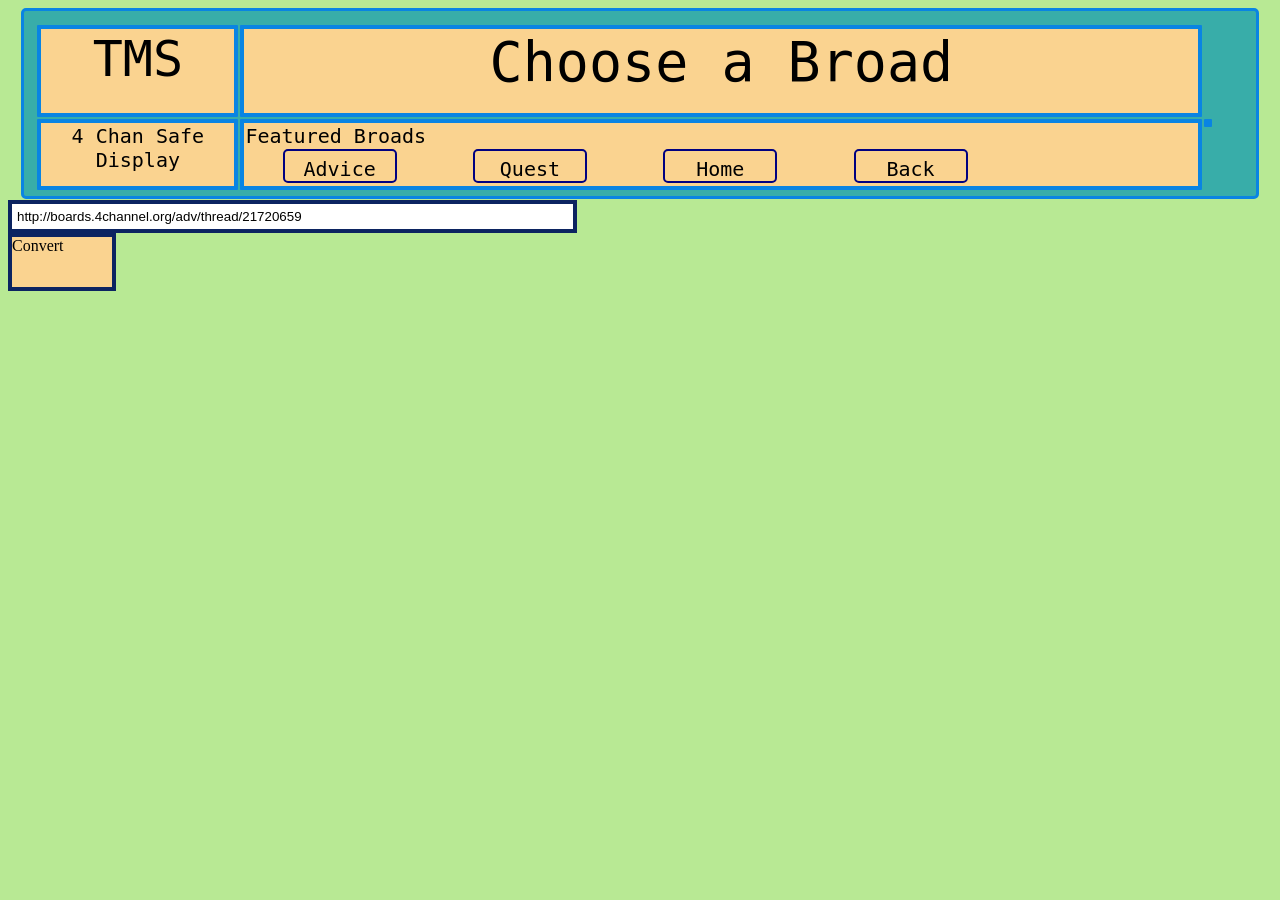
==== convert.html @ 09b45f22 "1/08/20-Update" ====
<html>
    <body>
    <div id="heading">
        
        <div id="heading-tms" class="heading-box"> 
            <p id="p-tms" class="heading-text">TMS</p>
        </div>
        
        <div id="heading-banner" class="heading-box"> 
            <p id="p-banner" class="heading-text">Choose a Broad</p>
        </div>
        
        <div id="heading-title" class="heading-box"> 
            <p id="p-title" class="heading-text">4 Chan Safe Display</p>
        </div>
        <div id="heading-featured" class="heading-box"> 
            <p id="p-featured" class="heading-text">Featured Broads</p>
            <div id="one-featured" class="featured-but">
                <p id="adv-featured" class="featured-text heading-text">Advice</p>
            </div>
            <div id="two-featured" class="featured-but">
                <p id="que-featured" class="featured-text heading-text">Quest</p>
            </div>
            <div id="thr-featured" class="featured-but">
                <p id="hom-featured" class="featured-text heading-text">Home</p>
            </div>
            <div id="fou-featured" class="featured-but">
                <p id="pur-featured" class="featured-text heading-text">Back</p>
            </div>
        </div>
        
        <div id="heading-err" class="heading-box"></div>
    </div>
        
        
    <div id="C-Holder">
     
        <input id="LinkGetter" name="DateStart" class="inputPanel" type="text" size="200" maxlength="1000" value="http://boards.4channel.org/adv/thread/21720659">
        <div class="ConvertBUTT" id="CONbutton1"> Convert </div>
        
         
    </div>
        
    <div id="R-Holder"> 
        
    </div>
        
        
    <div id="bottom">
    
    </div>
        
    <script src="https://d3js.org/d3.v5.min.js"></script>
    <link href="style.css" rel="stylesheet" type="text/css">
    <script type="text/javascript" src="script.js"></script>

    </body>
</html>
---- style.css ----
body{
    background-color: #b8e994
}
#heading,#aside{
    border: 3px solid #0984e3;
    background-color: #38ada9;
    border-radius: 5px;
    margin: 1px;
    margin-left: 1%;
    margin-right:1%;
    padding: 1%;
    height: 160px;
}
.heading-text{
    font-family:monospace;
    font-weight: 400;
    font-size: 20px;
    margin: 1px;   
}
#p-tms{
    font-size: 50px;
}
#p-banner{
    text-align: center;
    font-size: 55px;
}
#heading-tms, #heading-title{ 
    width: 16%;
    text-align: center
}
#heading-banner, #heading-featured{
    width: 79%   
}  
#heading-banner, #heading-tms{
    height: 53%;
}
#heading-featured, #heading-title {
    height: 39%;
}
.heading-box{
    border: 4px solid #0984e3;
    border-radius: 1px;
    background-color: #fad390;
    margin: 1px;
    float:left;  
}
#heading-errs{
    border: 0px solid gray;
    background-color: red;
    width: 200px;
}
.featured-but{
    border: 2px solid navy;
    height: 20px;
    width: 100px;
    float: left ;
    margin-left: 4%;
    margin-right:4%;
    align-content: center;
    text-align: center;
    padding: 5px;
    border-radius: 5px;
}

.featured-but:hover{
    background-color: #82ccdd;
}
#aside{
    width: 20%;
    float:right;
    height: 800px;
}
.aside-box{
    border: 4px solid #0984e3;
    background-color: #78e08f;
    margin: 1px;
    padding: 1px;       
}
#aside-warning{
    height: 10%;
    background-color: #ff7675;
    
}
#aside-warning:hover{
    height: 10%;
    background-color: red;
}
#aside-description{
    height: 40%;
}
}
#aside-info{
    height: 25%;
    background-color: #78e08f;
}

#aside-description:hover , #aside-info:hover{
    background-color: gainsboro;
}
#B-Holder, #T-Holder{
    margin: 1px;
    margin-left: 1%;
    margin-right:1%;
    padding: 1%; 
    width: 71%;
    float:left;
    height: 800px;
    overflow: auto;
    background-color: #fad390;
}
#T-info, #T-Holder{
    border: 1px solid purple;
    float:right; 
    width: 96%;
    height: 100px;
    margin: 1px;
    margin-left: 1%;
    margin-right:1%;
}
#T-info{
    background-color: #0c2461;
    border: 10px solid purple;
}
#T-Holder{
    width: 96%;
    height: 300px;
}
.thread_description,.aside-text{
    color: aliceblue;
    font-family: monospace
}
.threads_icon{
    border: 2px solid #0c2461;
    margin: 1px;
    padding: 2px;
    width: 220px;
    float: left
}
.threadSingle_icon{
    border: 3px solid #0c2461;
    margin: 1px;
    padding: 1px;
    width: 220px;
    float: left;
    text-align: center;
    font-weight: 300;
    font-size: 40px
    
}
.threads_icon:hover{
    border: 2px solid #6a89cc;
    background-color: #b8e994; 
}
.threadSingle_icon:hover{
    border: 3px solid #6a89cc;
    background-color: #b8e994;
}
.pagebutton{
    border: 3px solid #079992;
    background-color: #6a89cc;
    height: 20px;
    width: 20%;
    float: left;
    text-align: center;
}
.pagebutton:hover{
    background: Pink;
}
.post{
    border: 4px solid #0c2461;
    border-bottom: 1px solid #0c2461;
    border-top: 1px solid #0c2461;
    border-right: 1px solid #0c2461;
    border-radius: 3px;
    background-color: #f5f6fa;
    width: 90%;
    font-size: 20px;
    padding: 5px;
    margin: 10px;
    padding-left: 20px;
    
    
        
}
#P-Holder{
    width: 99%;
    height: 500px;
    float: none;
}
.post:hover{
    background-color: #fad390;
    border: 4px solid #0c2461;
}
.reply{
    margin: 0px;
    padding-left: 5px;
}
#R-Holder{
    align-content: center;
    align-items: center;
    
}
#LinkGetter{
    border: 4px solid #0c2461;
    align-self: center;
    width: 45%;
    padding: 5px;
}
.ConvertBUTT{
    border: 4px solid #0c2461;
    width: 100px;
    height: 50px;
    background-color: #fad390;
}
.ConvertBUTT:hover{
    background-color: #6a89cc;
    
}
.quote{
    color: #e74c3c;
}
.convertInfo{
    border: 4px solid #0c2461;
    width: 100px;
    height: 100px;
}
.heading-banner_ConvertIntel_part{
    font-family: monospace;
    font-size: 10px;
    margin: 0px;
    
}
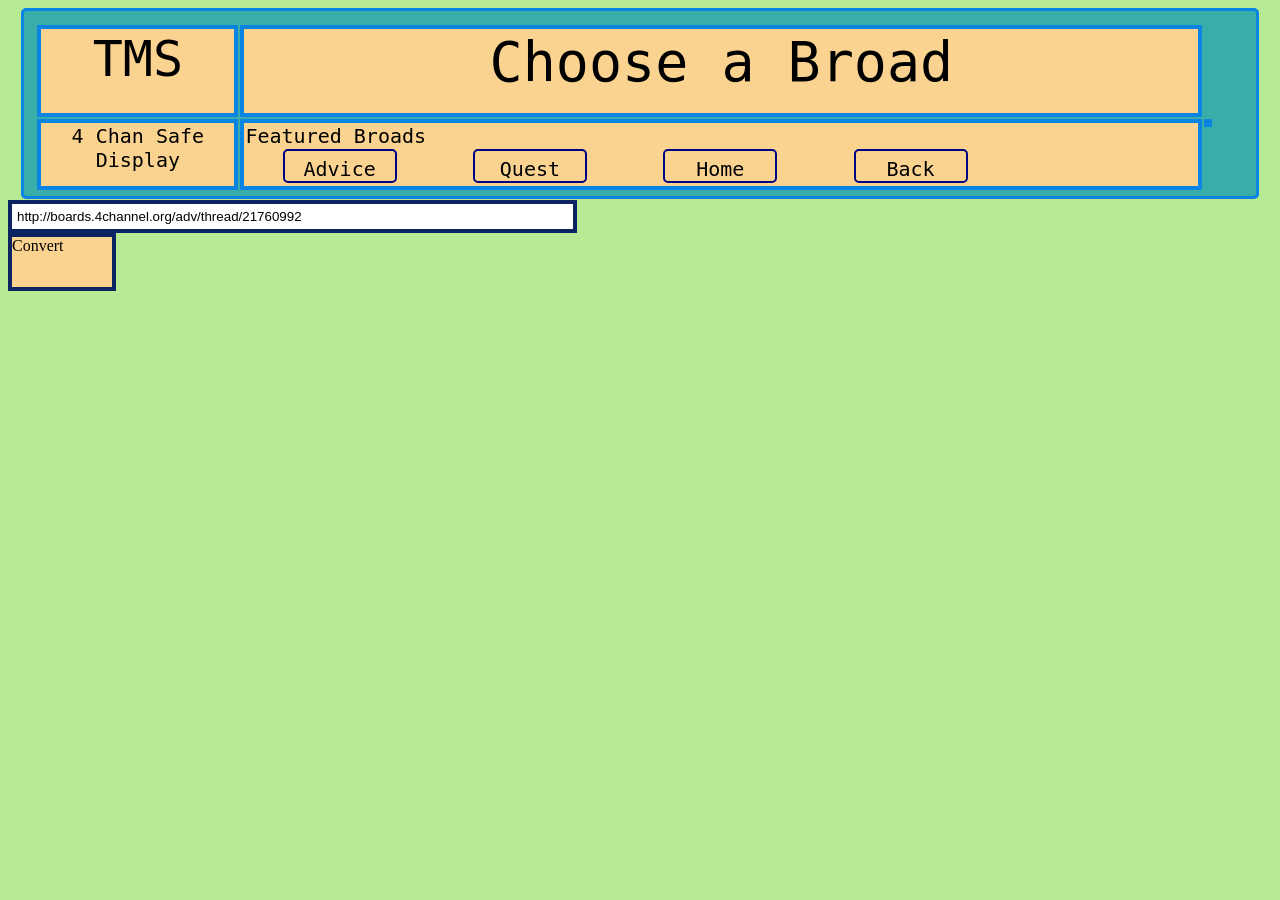
==== commit 158eb6d2: "seedfasd" ====
--- a/convert.html
+++ b/convert.html
@@ -35,7 +35,7 @@
         
     <div id="C-Holder">
      
-        <input id="LinkGetter" name="DateStart" class="inputPanel" type="text" size="200" maxlength="1000" value="http://boards.4channel.org/adv/thread/21720659">
+        <input id="LinkGetter" name="DateStart" class="inputPanel" type="text" size="200" maxlength="1000" value="http://boards.4channel.org/adv/thread/21760992">
         <div class="ConvertBUTT" id="CONbutton1"> Convert </div>
         
          
@@ -55,4 +55,4 @@
     <script type="text/javascript" src="script.js"></script>
 
     </body>
-</html>+</html>
